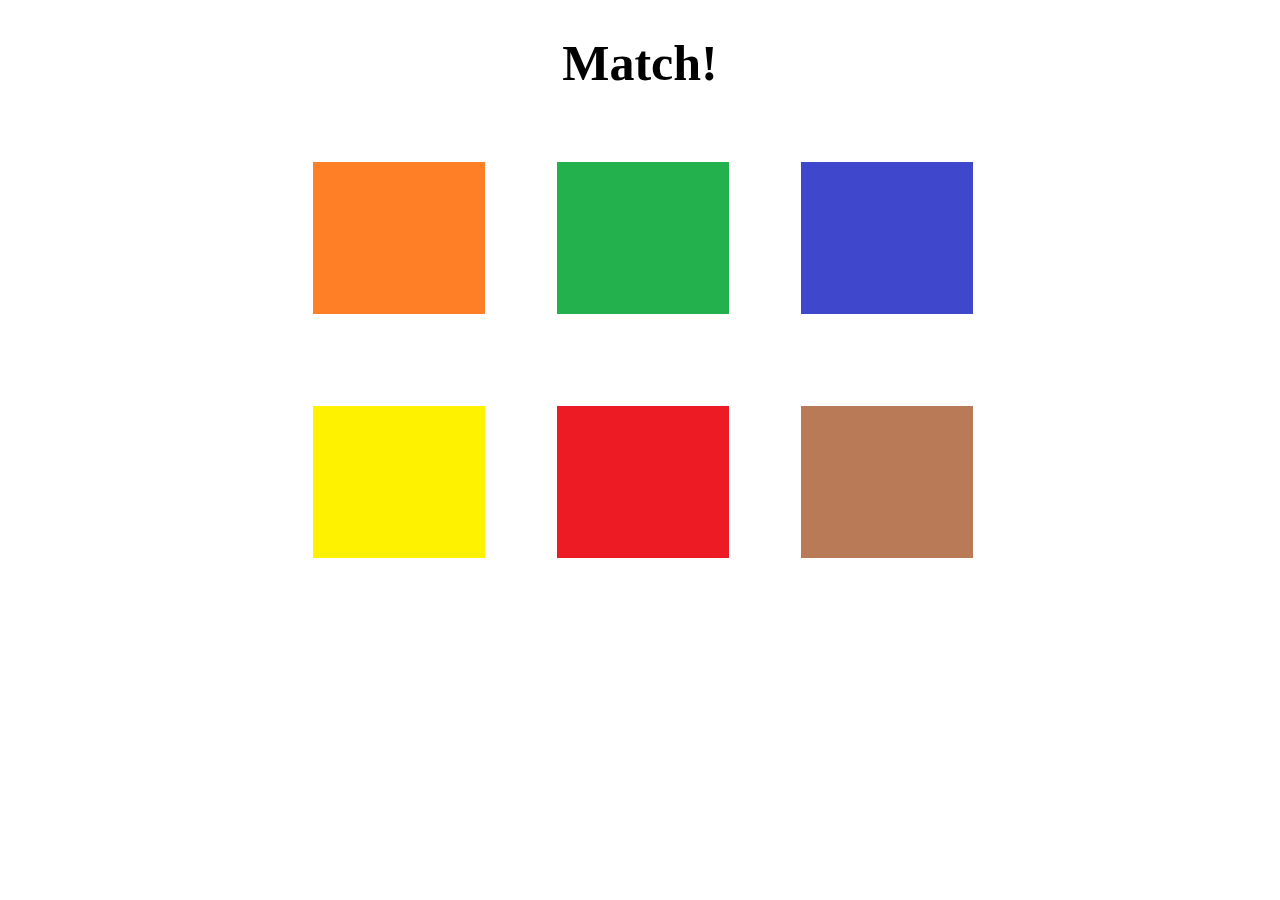
==== Match Game/match.html @ 19fd5f9c "Add files via upload" ====
<!DOCTYPE html>
<html <html lang="en" class="nojs">
<head>
<title>Match This</title>
<style>
    h1{text-align: center; font-size: 50px;} #main{display: inline-block; height: 500px; width: 800px; margin: auto;} .container{text-align: center;}
    img{float: left; margin: 15px;} .img-container{width: 200px; height: 200px; display: inline-block; margin: 20px;}
</style>
</head>
<body>
  <div class="container">
      <h1>Match!</h1>
      <div id="main">
        <div id="pos1" class="img-container"></div>
        <div id="pos2" class="img-container"></div>
        <div id="pos3" class="img-container"></div>
        <div id="pos4" class="img-container"></div>
        <div id="pos5" class="img-container"></div>
        <div id="pos6" class="img-container"></div>
      </div>
  </div>


<script src="match.js"></script>
</body>
</html>
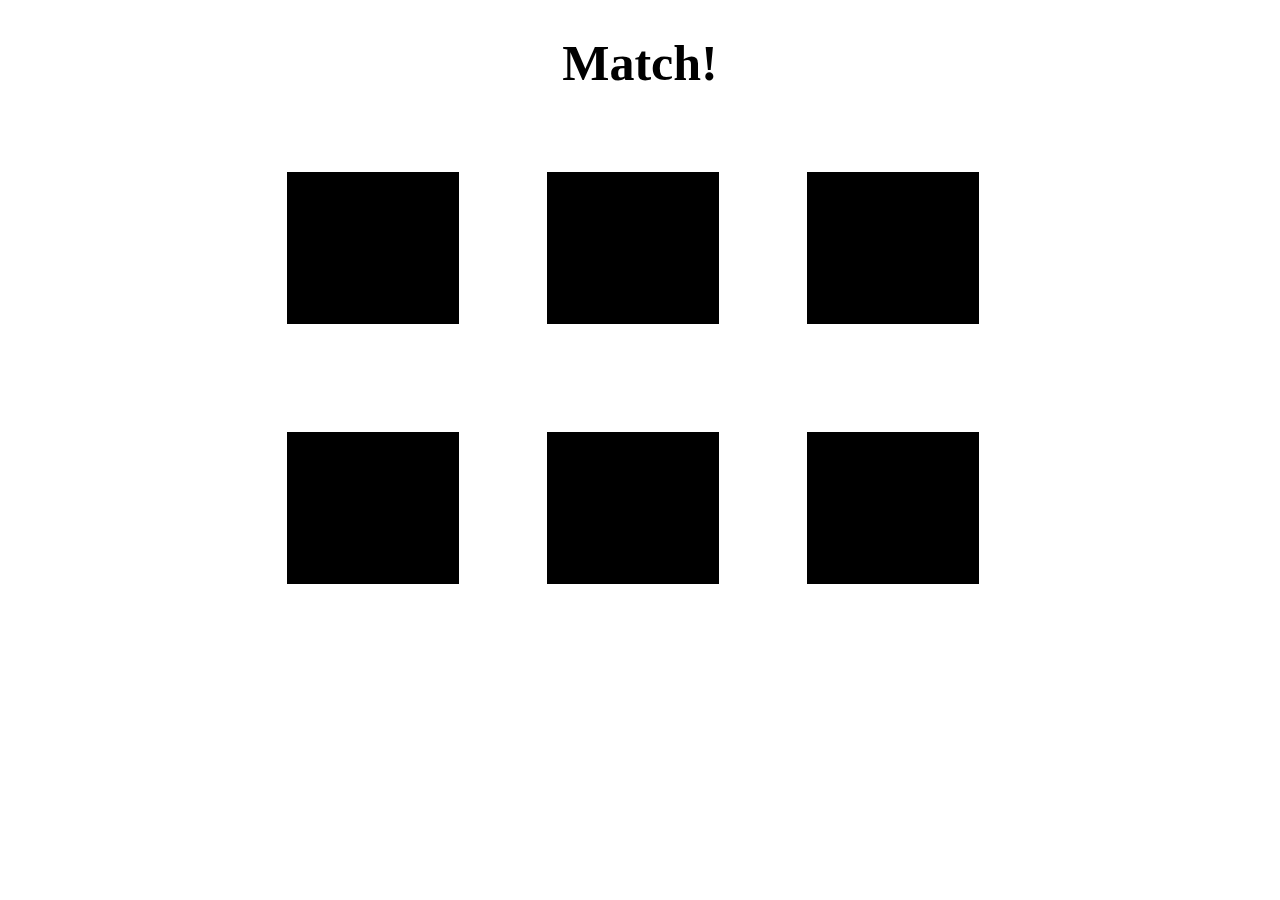
==== commit 37d972c9: "changes" ====
--- a/Match Game/match.html
+++ b/Match Game/match.html
@@ -3,24 +3,71 @@
 <head>
 <title>Match This</title>
 <style>
-    h1{text-align: center; font-size: 50px;} #main{display: inline-block; height: 500px; width: 800px; margin: auto;} .container{text-align: center;}
-    img{float: left; margin: 15px;} .img-container{width: 200px; height: 200px; display: inline-block; margin: 20px;}
+    h1{text-align: center; font-size: 50px;} #main{display: inline-block; height: 525px; width: 800px; margin: auto;} .container{text-align: center;}
+    img{float: left; margin: 15px;} .img-container{width: 200px; height: 200px;}
 </style>
+<link rel="stylesheet" href="match.css"/>
 </head>
 <body>
   <div class="container">
       <h1>Match!</h1>
       <div id="main">
-        <div id="pos1" class="img-container"></div>
-        <div id="pos2" class="img-container"></div>
-        <div id="pos3" class="img-container"></div>
-        <div id="pos4" class="img-container"></div>
-        <div id="pos5" class="img-container"></div>
-        <div id="pos6" class="img-container"></div>
+      <!--Front Side -->
+        <div class="flip-container">
+          <div class="flipper">
+            <div id="pos1a" class=" front img-container"></div>
+      <!--Back Side -->
+            <div id="pos1b" class="back img-container"></div>
+          </div>
+        </div>
+
+      <!--Front Side -->
+        <div class="flip-container">
+          <div class="flipper">
+            <div id="pos2a" class=" front img-container"></div>
+      <!--Back Side -->
+            <div id="pos2b" class="back img-container"></div>
+          </div>
+        </div>
+
+      <!--Front Side -->
+        <div class="flip-container">
+          <div class="flipper">
+            <div id="pos3a" class=" front img-container"></div>
+      <!--Back Side -->
+              <div id="pos3b" class="back img-container"></div>
+            </div>
+          </div>
+
+      <!--Front Side -->
+        <div class="flip-container">
+          <div class="flipper">
+            <div id="pos4a" class=" front img-container"></div>
+      <!--Back Side -->
+            <div id="pos4b" class="back img-container"></div>
+          </div>
+        </div>
+
+      <!--Front Side -->
+        <div class="flip-container">
+          <div class="flipper">
+            <div id="pos5a" class=" front img-container"></div>
+      <!--Back Side -->
+            <div id="pos5b" class="back img-container"></div>
+          </div>
+        </div>
+
+      <!--Front Side -->
+        <div class="flip-container">
+          <div class="flipper">
+            <div id="pos6a" class=" front img-container"></div>
+      <!--Back Side -->
+            <div id="pos6b" class="back img-container"></div>
+          </div>
+        </div>
       </div>
   </div>
-
-
+  
 <script src="match.js"></script>
 </body>
 </html>
--- a/Match Game/match.css
+++ b/Match Game/match.css
@@ -0,0 +1,34 @@
+* {
+  box-sizing: border-box;
+}
+/* start of flip effect */
+.flip-container {
+  perspective: 1000px;
+  float: left;
+  margin: 30px;
+}
+.flipped {
+  transform: rotateY(180deg);
+}
+.flip-container, .front, .back{
+  width: 200px;
+  height: 200px;
+}
+.flipper {
+  transition: 0.6s;
+  transform-style: preserve-3d;
+  position: relative;
+  width: 200px;
+  height: 200px;
+}
+.front, .back {
+  backface-visibility: hidden;
+  position: absolute;
+}
+.front {
+  z-index: 2;
+}
+.back {
+  transform: rotateY(180deg);
+}
+/*end of flip effect */
